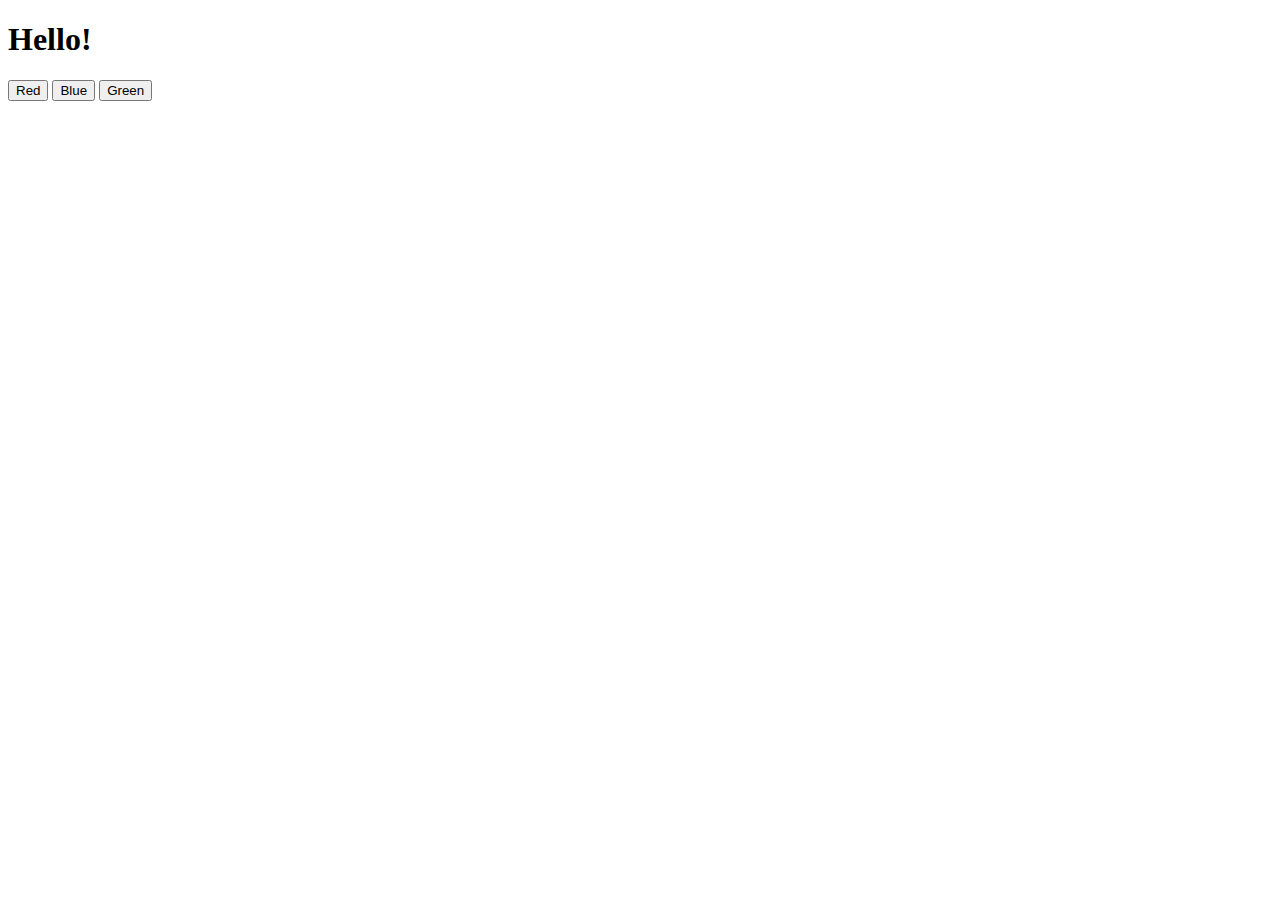
==== colors.html @ ec70efb3 "colors html" ====
<!DOCTYPE html>
<html lang="en">
<head>
    <meta charset="UTF-8">
    <meta name="viewport" content="width=device-width, initial-scale=1.0">
    <title>Colors</title>
</head>
<body>
    <h1 id="hello">Hello!</h1>
    <button>Red</button>
    <button>Blue</button>
    <button>Green</button>
</body>
</html>
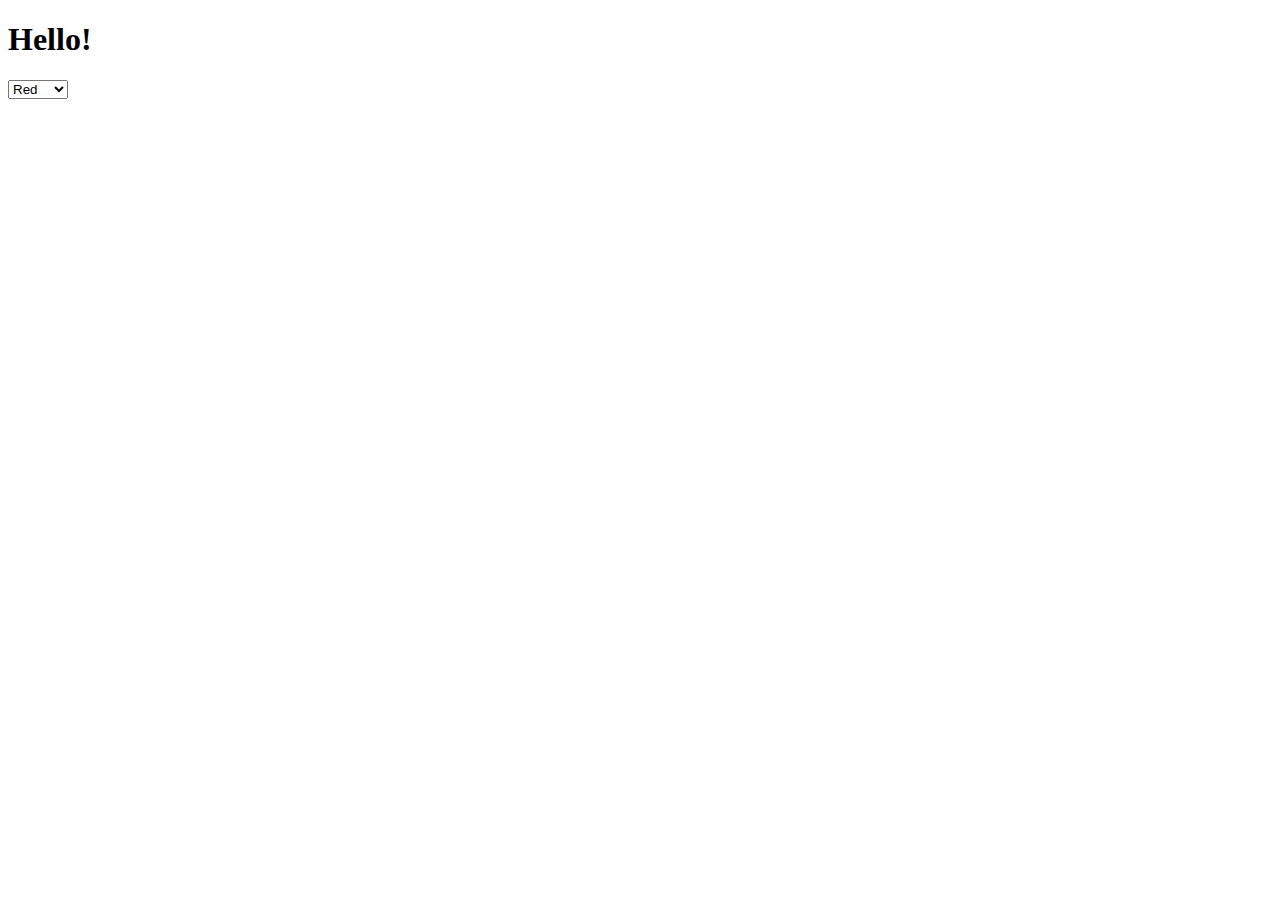
==== commit 25f6cad2: "select option" ====
--- a/colors.html
+++ b/colors.html
@@ -4,11 +4,19 @@
     <meta charset="UTF-8">
     <meta name="viewport" content="width=device-width, initial-scale=1.0">
     <title>Colors</title>
+    <link rel="stylesheet" href="style.css">
+    <script src="main.js"></script>
 </head>
 <body>
     <h1 id="hello">Hello!</h1>
-    <button>Red</button>
-    <button>Blue</button>
-    <button>Green</button>
+    <!-- <button data-color="red">Red</button>
+    <button data-color="blue">Blue</button>
+    <button data-color="green">Green</button> -->
+    <select>
+        <option value="red">Red</option>
+        <option value="black">Black</option>
+        <option value="blue">Blue</option>
+        <option value="green">Green</option>
+    </select>
 </body>
 </html>--- a/style.css
+++ b/style.css
@@ -0,0 +1,9 @@
+/* #red {
+  color: red;
+}
+#blue {
+  color: blue;
+}
+#green {
+  color: green;
+} */
